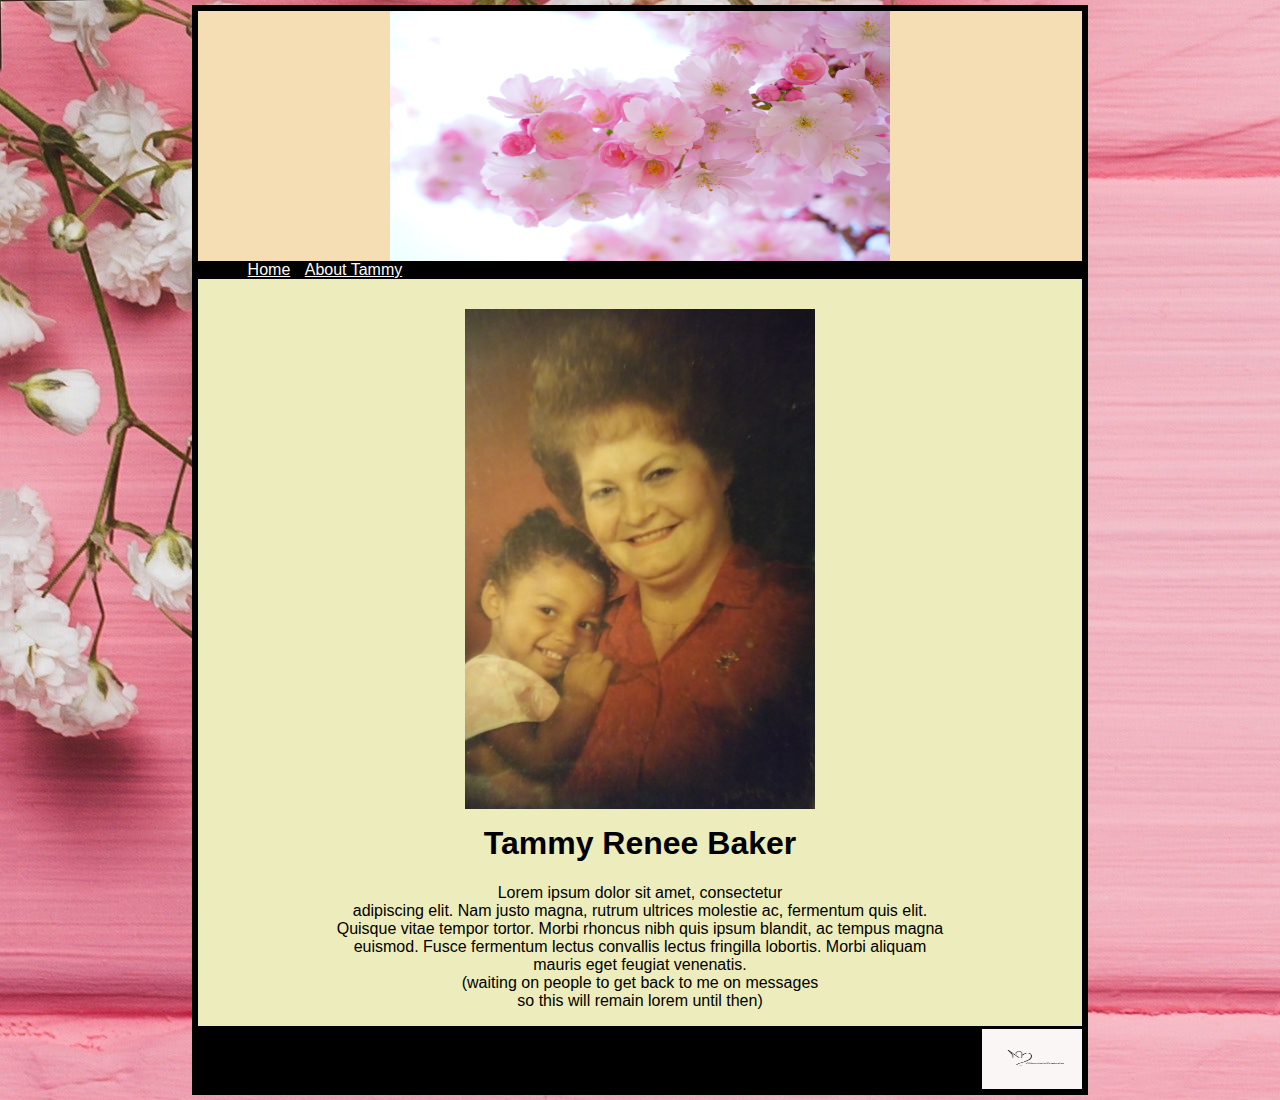
==== index.html @ d53c6660 "Initial commit" ====
<html lang="en">
<head>
    <meta charset="UTF-8">
    <meta name="viewport" content="width=device-width, initial-scale=1.0">
    <meta name="description" content="Judith Bio">
    <meta name="keywords" content="judith kay baker, biography">
    <meta name="author" content="Tiffany Baker">
    <link rel="stylesheet" href="css/styles.css">
    <title>Bio Home</title>
</head>
<body>
    <div id="container">
        <div id="banner">
            <img id="bannerImg" src="images/pinkBloom.jpg" alt="bloom">        
        </div>
        <nav>
            <ul>
                <li><a href="index.html">Home</a></li>
                <li><a href="#">About Tammy</a></li>
            </ul>
        </nav>
        <div id="mainBorder">
            <img id="mainPic" src="images/judith.png">
        </div>
            <h1 id="name">Tammy Renee Baker</h1>
            <p>
                    Lorem ipsum dolor sit amet, consectetur <br>
                    adipiscing elit. Nam justo magna, rutrum 
                    ultrices molestie ac, fermentum quis elit. <br>
                    Quisque vitae tempor tortor. Morbi rhoncus 
                    nibh quis ipsum blandit, ac tempus magna <br>
                    euismod. Fusce fermentum lectus convallis 
                    lectus fringilla lobortis. Morbi aliquam <br>
                    mauris eget feugiat venenatis. <br>
                    (waiting on people to get back to me on messages<br>
                     so this will remain lorem until then)
            </p>
        

    <div id="foot">
        <img id="logo" src="images/eitherworldLogo.png">
    </div>
    </div>
</body>
</html>
---- css/styles.css ----
body{
    background-image: url(../images/pinkBack.jpg);
    font-family: Tahoma, "Geneva", sans-serif;
}

#container {
    background-color:rgb(236, 236, 188);
    width: 70%;
    margin: 0 auto;
    border: 3px, solid black;
    outline-style: solid;
    outline-color: black;
}

#foot{
    border-top-style: solid;
    background-color: black;
    height: 60px;
    text-align: center;
}

#name {
    text-align: center;
}

p{
    text-align: center;
    
}

#banner {
    background-color: wheat;
}
#bannerImg {
    height: 250px;
    width: 500px;
    display: block;
    margin-left: auto;
    margin-right: auto;
}

#logo {
    width: 100px;
    height: 60px;
    border-color: black;
    background-color: rgb(250, 246, 246);
    float: right;
    
}


#mainPic {
    
    width: 350px;
    height: 500px;
    display: block;
    margin-left: auto;
    margin-right: auto;
    padding-top: 15px;
}

#mainBorder {
    background-image: url(images/pinkBack.jpg);
    width: 400px;
    height: 510px;
    display: block;
    margin-left: auto;
    margin-right: auto;
    padding-top: 15px;
}

nav {
    background-color: black;
    margin-top: none;
    padding-top: none;
}

nav ul {
    list-style-type: none;
    margin-top: 0;
    margin-bottom: 0;
    
}

nav li {
    display: inline-block;
    padding-left: 10px;
    
}

a:link {
    color: snow;
}

a:visited, a:active {
    color: snow
}

a:hover {
    color: blueviolet
}

#banDiv {
    background-color: black;
    border-bottom: none;
}
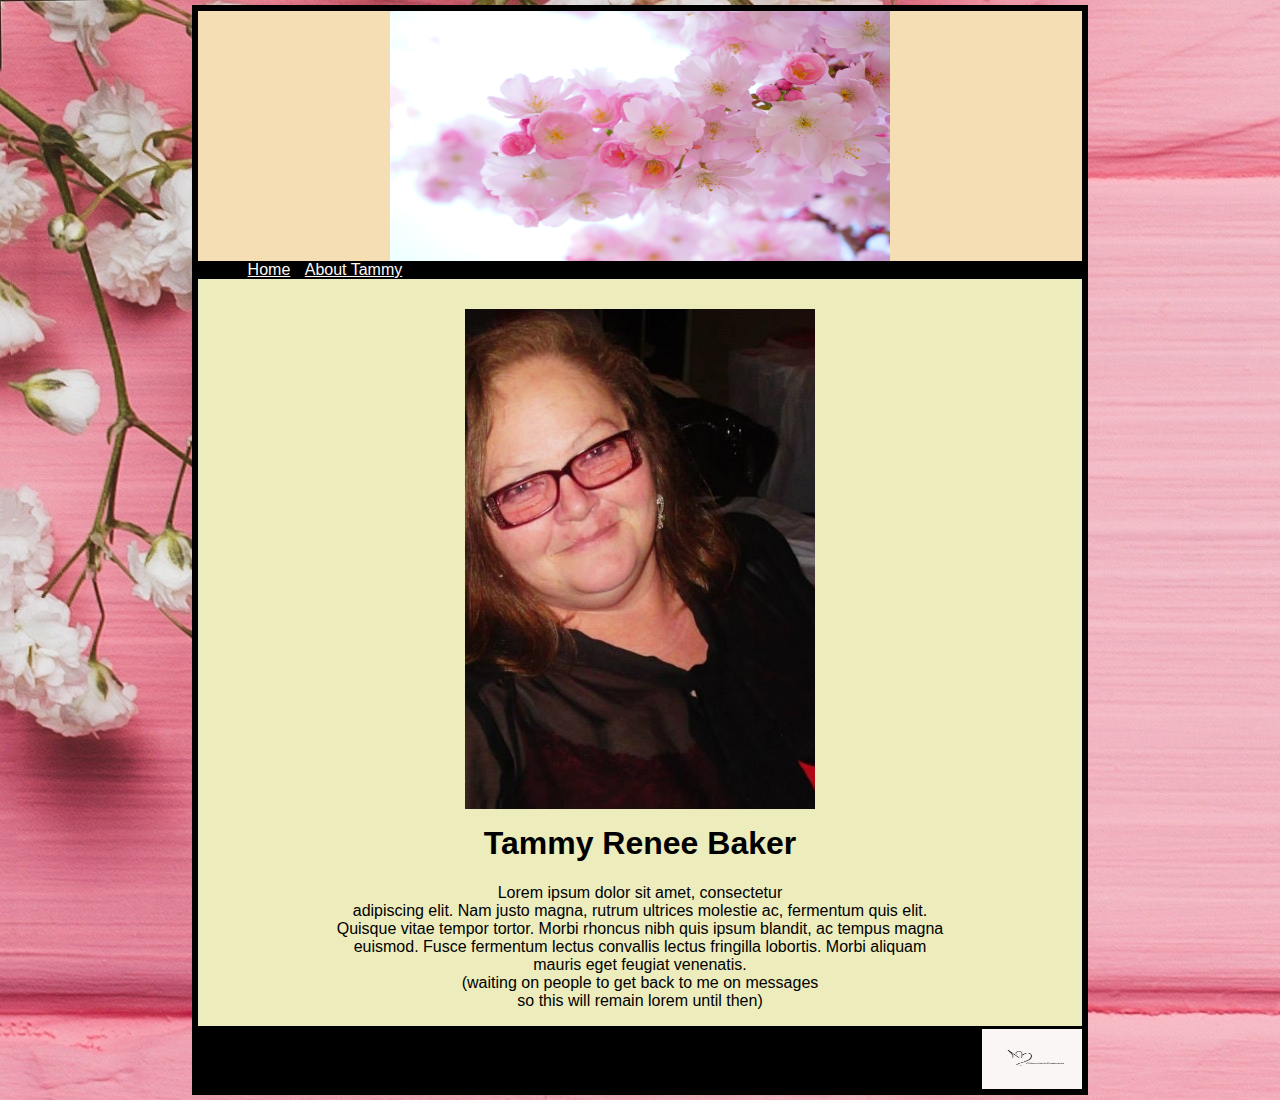
==== commit 43524a25: "img" ====
--- a/index.html
+++ b/index.html
@@ -20,7 +20,7 @@
             </ul>
         </nav>
         <div id="mainBorder">
-            <img id="mainPic" src="images/judith.png">
+            <img id="mainPic" src="images/tammy.jpg">
         </div>
             <h1 id="name">Tammy Renee Baker</h1>
             <p>
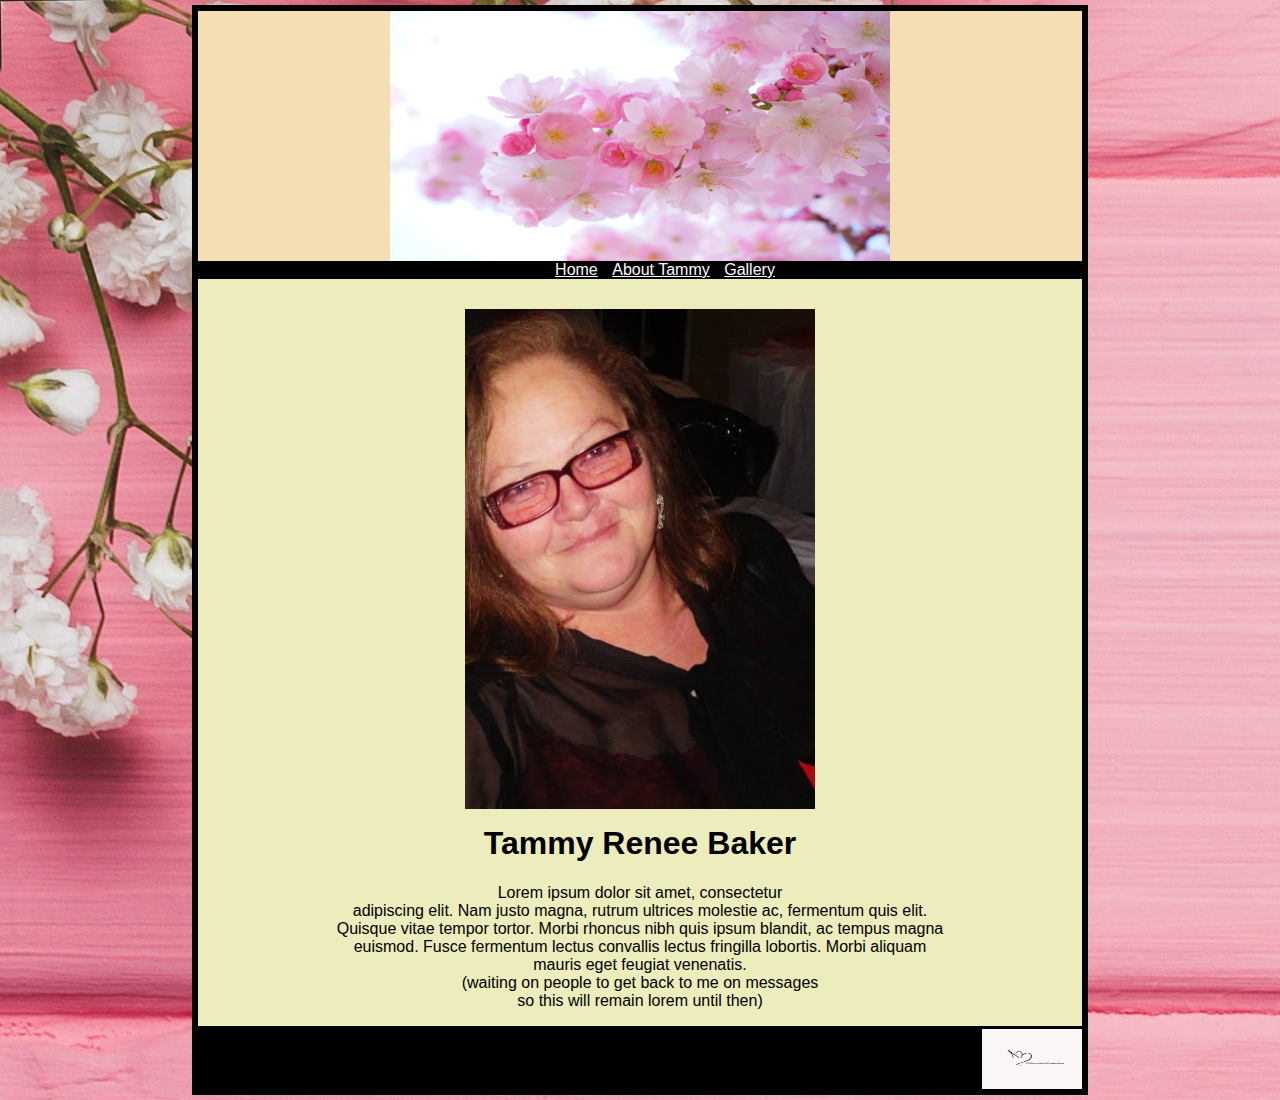
==== commit 1c0b8380: "updates" ====
--- a/index.html
+++ b/index.html
@@ -11,16 +11,17 @@
 <body>
     <div id="container">
         <div id="banner">
-            <img id="bannerImg" src="images/pinkBloom.jpg" alt="bloom">        
+            <img id="bannerImg" class="response" src="images/pinkBloom.jpg" alt="bloom">        
         </div>
         <nav>
             <ul>
                 <li><a href="index.html">Home</a></li>
                 <li><a href="#">About Tammy</a></li>
+                <li><a href="#">Gallery</a></li>
             </ul>
         </nav>
         <div id="mainBorder">
-            <img id="mainPic" src="images/tammy.jpg">
+            <img id="mainPic" class="response" src="images/tammy.jpg" alt="ma">
         </div>
             <h1 id="name">Tammy Renee Baker</h1>
             <p>
@@ -38,7 +39,7 @@
         
 
     <div id="foot">
-        <img id="logo" src="images/eitherworldLogo.png">
+        <img id="logo" src="images/eitherworldLogo.png" alt="logo">
     </div>
     </div>
 </body>
--- a/css/styles.css
+++ b/css/styles.css
@@ -1,8 +1,54 @@
+/* main line tags*/
+
 body{
     background-image: url(../images/pinkBack.jpg);
     font-family: Tahoma, "Geneva", sans-serif;
 }
 
+nav {
+    background-color: black;
+    margin-top: none;
+    padding-top: none;
+}
+
+nav ul {
+    list-style-type: none;
+    margin-top: 0;
+    margin-bottom: 0;
+    text-align: center;
+    
+}
+
+nav li {
+    display: inline-block;
+    padding-left: 10px;
+    
+}
+
+a:link {
+    color: snow;
+}
+
+a:visited, a:active {
+    color: snow
+}
+
+a:hover {
+    color: blueviolet
+}
+
+p{
+    text-align: center;
+    
+}
+
+/* class line tags*/
+.response {
+    max-width: 100%;
+    height: auto;
+  }
+
+/* id line tags*/  
 #container {
     background-color:rgb(236, 236, 188);
     width: 70%;
@@ -23,9 +69,9 @@
     text-align: center;
 }
 
-p{
-    text-align: center;
-    
+#banDiv {
+    background-color: black;
+    border-bottom: none;
 }
 
 #banner {
@@ -50,7 +96,7 @@
 
 
 #mainPic {
-    
+     
     width: 350px;
     height: 500px;
     display: block;
@@ -69,38 +115,3 @@
     padding-top: 15px;
 }
 
-nav {
-    background-color: black;
-    margin-top: none;
-    padding-top: none;
-}
-
-nav ul {
-    list-style-type: none;
-    margin-top: 0;
-    margin-bottom: 0;
-    
-}
-
-nav li {
-    display: inline-block;
-    padding-left: 10px;
-    
-}
-
-a:link {
-    color: snow;
-}
-
-a:visited, a:active {
-    color: snow
-}
-
-a:hover {
-    color: blueviolet
-}
-
-#banDiv {
-    background-color: black;
-    border-bottom: none;
-}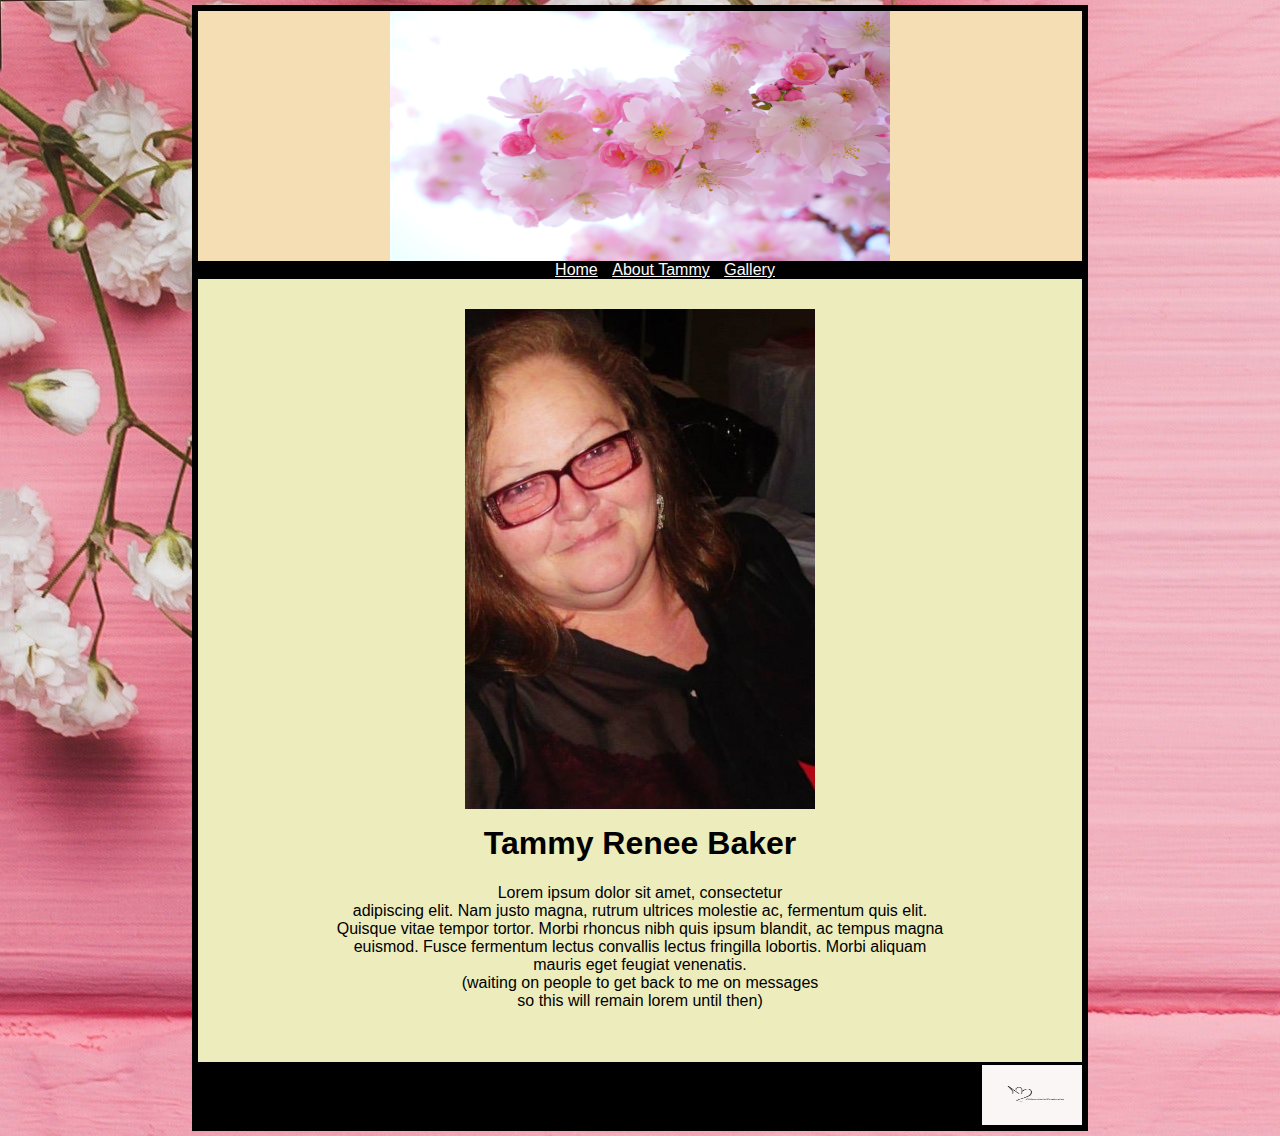
==== commit 4c9d6b87: "updates" ====
--- a/index.html
+++ b/index.html
@@ -2,8 +2,8 @@
 <head>
     <meta charset="UTF-8">
     <meta name="viewport" content="width=device-width, initial-scale=1.0">
-    <meta name="description" content="Judith Bio">
-    <meta name="keywords" content="judith kay baker, biography">
+    <meta name="description" content="Tammy Bio">
+    <meta name="keywords" content="tammy renee baker, biography">
     <meta name="author" content="Tiffany Baker">
     <link rel="stylesheet" href="css/styles.css">
     <title>Bio Home</title>
@@ -17,7 +17,7 @@
             <ul>
                 <li><a href="index.html">Home</a></li>
                 <li><a href="#">About Tammy</a></li>
-                <li><a href="#">Gallery</a></li>
+                <li><a href="gallery.html">Gallery</a></li>
             </ul>
         </nav>
         <div id="mainBorder">
@@ -36,11 +36,14 @@
                     (waiting on people to get back to me on messages<br>
                      so this will remain lorem until then)
             </p>
+
+            <br><br>
         
 
     <div id="foot">
         <img id="logo" src="images/eitherworldLogo.png" alt="logo">
     </div>
     </div>
+
 </body>
 </html>--- a/css/styles.css
+++ b/css/styles.css
@@ -115,3 +115,33 @@
     padding-top: 15px;
 }
 
+#imgstyle {
+    max-height: 437px;
+    max-width: 300px;
+    border: solid;
+    border-width: 10px;
+    border-color: #F11270;
+    padding: 10px;
+    
+    
+}
+
+
+
+.row {
+    display: flex;
+    flex-wrap: wrap;
+    padding: 0 4px;
+  }
+  
+ 
+  .column {
+    flex: 50%;
+    padding: 0 4px;
+  }
+  
+  .column img {
+    margin-top: 8px;
+    vertical-align: middle;
+  }
+  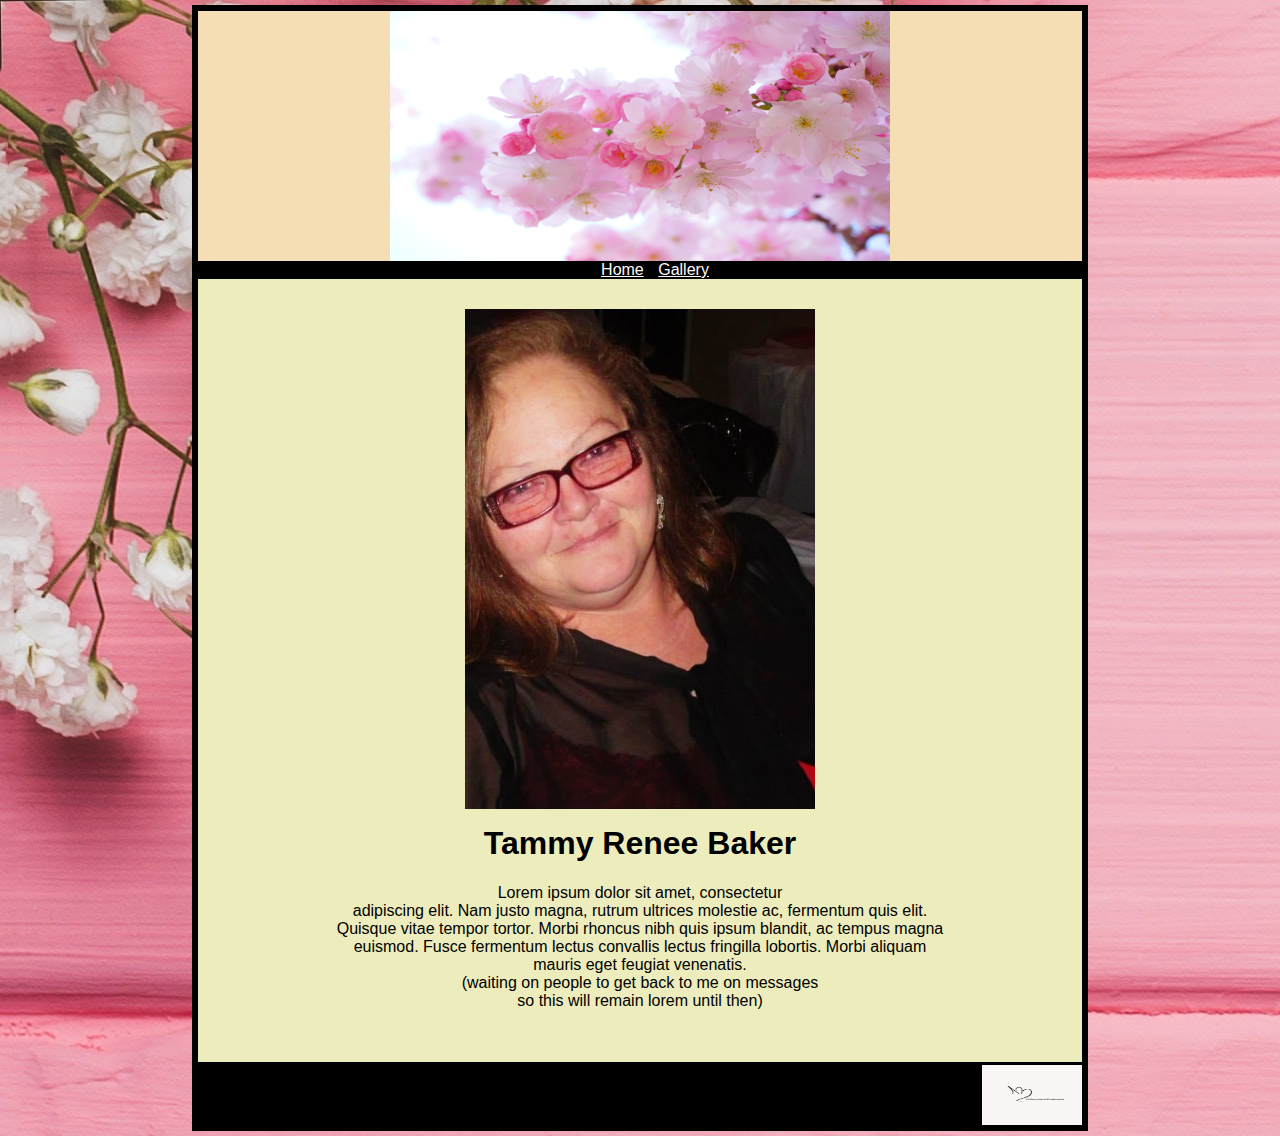
==== commit b54b8224: "updated" ====
--- a/index.html
+++ b/index.html
@@ -16,7 +16,6 @@
         <nav>
             <ul>
                 <li><a href="index.html">Home</a></li>
-                <li><a href="#">About Tammy</a></li>
                 <li><a href="gallery.html">Gallery</a></li>
             </ul>
         </nav>
--- a/css/styles.css
+++ b/css/styles.css
@@ -21,7 +21,7 @@
 
 nav li {
     display: inline-block;
-    padding-left: 10px;
+    padding-right: 10px;
     
 }
 
@@ -121,7 +121,8 @@
     border: solid;
     border-width: 10px;
     border-color: #F11270;
-    padding: 10px;
+    
+   
     
     
 }
@@ -132,16 +133,19 @@
     display: flex;
     flex-wrap: wrap;
     padding: 0 4px;
+    
   }
   
  
   .column {
     flex: 50%;
     padding: 0 4px;
+    display: block;
+    margin-left: auto;
+    margin-right: auto;
+    text-align:center;
+    padding-top: 15px;
   }
   
-  .column img {
-    margin-top: 8px;
-    vertical-align: middle;
-  }
+ 
   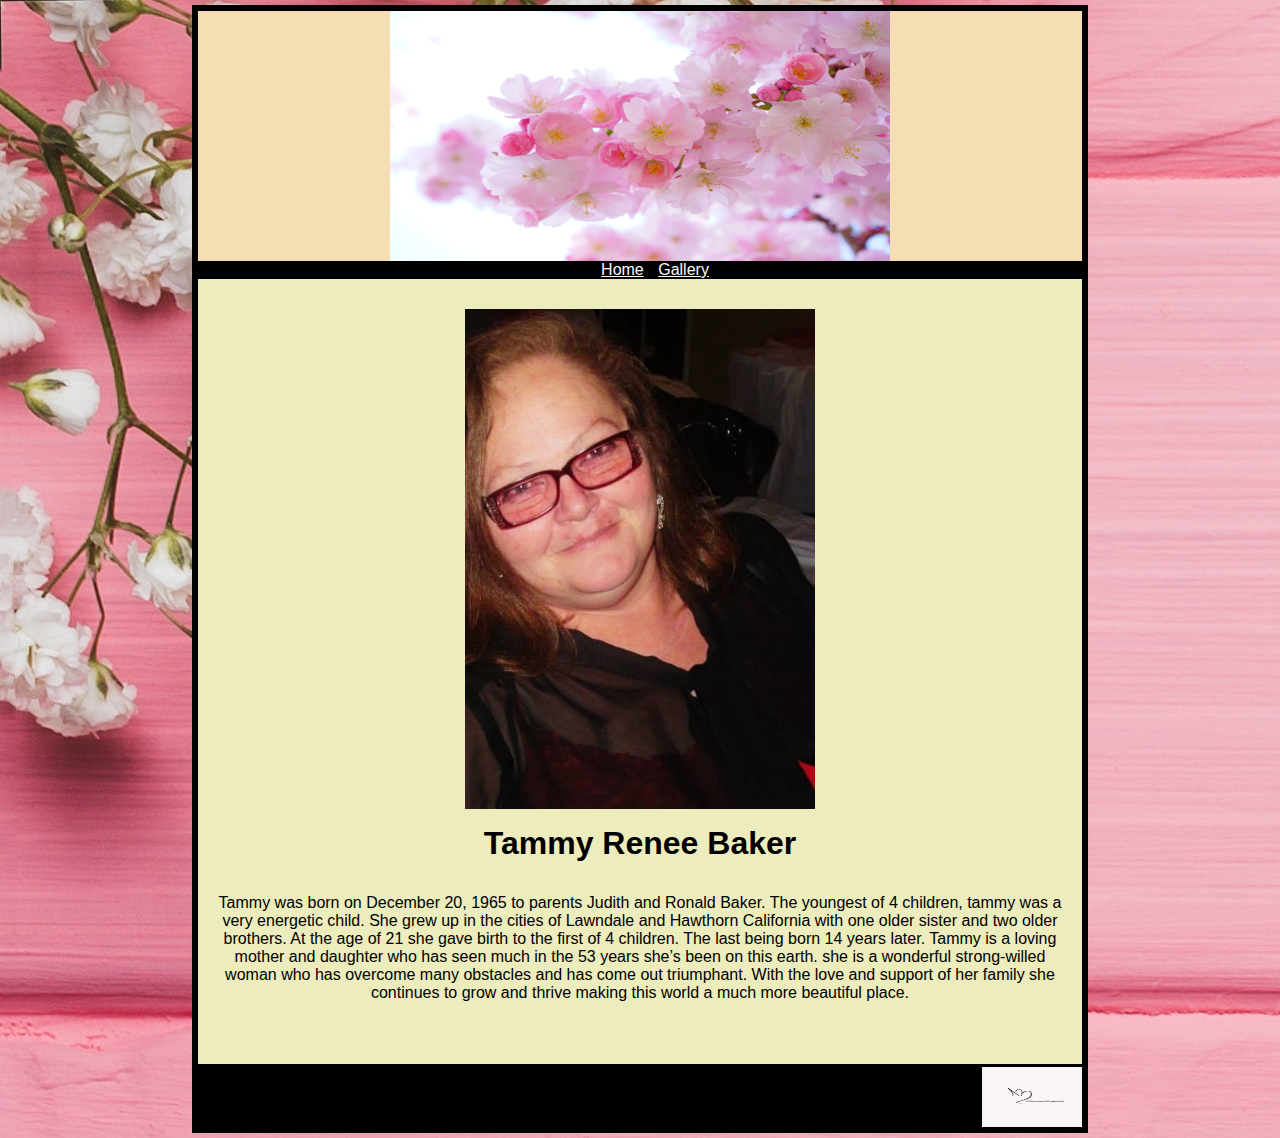
==== commit 70a2e584: "updates" ====
--- a/index.html
+++ b/index.html
@@ -9,10 +9,13 @@
     <title>Bio Home</title>
 </head>
 <body>
+<!--body container-->
     <div id="container">
+<!--banner area-->
         <div id="banner">
             <img id="bannerImg" class="response" src="images/pinkBloom.jpg" alt="bloom">        
         </div>
+<!--nav-->
         <nav>
             <ul>
                 <li><a href="index.html">Home</a></li>
@@ -22,23 +25,23 @@
         <div id="mainBorder">
             <img id="mainPic" class="response" src="images/tammy.jpg" alt="ma">
         </div>
+<!--bio -->
             <h1 id="name">Tammy Renee Baker</h1>
             <p>
-                    Lorem ipsum dolor sit amet, consectetur <br>
-                    adipiscing elit. Nam justo magna, rutrum 
-                    ultrices molestie ac, fermentum quis elit. <br>
-                    Quisque vitae tempor tortor. Morbi rhoncus 
-                    nibh quis ipsum blandit, ac tempus magna <br>
-                    euismod. Fusce fermentum lectus convallis 
-                    lectus fringilla lobortis. Morbi aliquam <br>
-                    mauris eget feugiat venenatis. <br>
-                    (waiting on people to get back to me on messages<br>
-                     so this will remain lorem until then)
+                Tammy was born on December 20, 1965 to parents Judith and Ronald Baker. 
+                The youngest of 4 children, tammy was a very energetic child. She grew up 
+                in the cities of Lawndale and Hawthorn California with one older sister 
+                and two older brothers.  At the age of 21 she gave birth to the first of 4 
+                children. The last being born 14 years later. Tammy is a loving mother and 
+                daughter who has seen much in the 53 years she’s been on this earth. she is 
+                a wonderful strong-willed woman who has overcome many obstacles and has come 
+                out triumphant. With the love and support of her family she continues to grow 
+                and thrive making this world a much more beautiful place.
             </p>
 
             <br><br>
         
-
+<!--footer-->
     <div id="foot">
         <img id="logo" src="images/eitherworldLogo.png" alt="logo">
     </div>
--- a/css/styles.css
+++ b/css/styles.css
@@ -37,8 +37,12 @@
     color: blueviolet
 }
 
+h1 {
+    text-align: center;
+}
 p{
     text-align: center;
+    padding: 10px;
     
 }
 
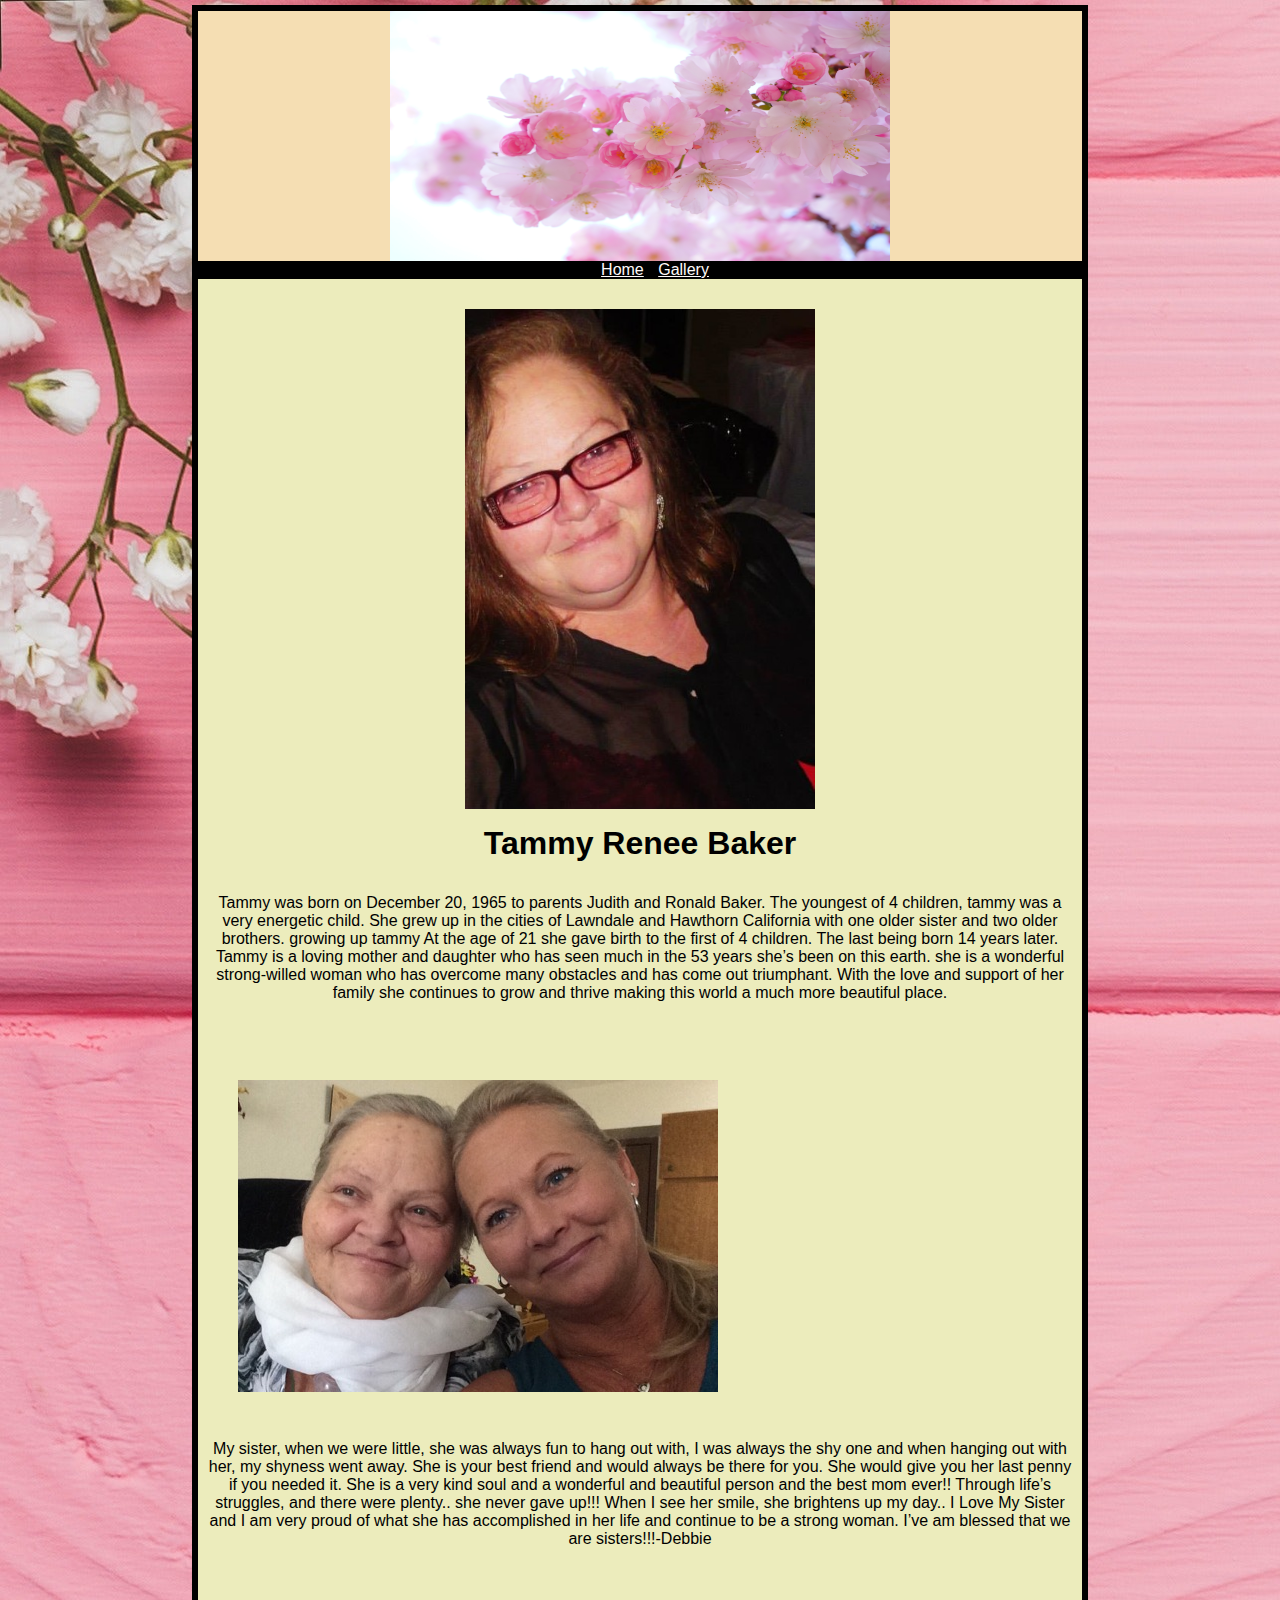
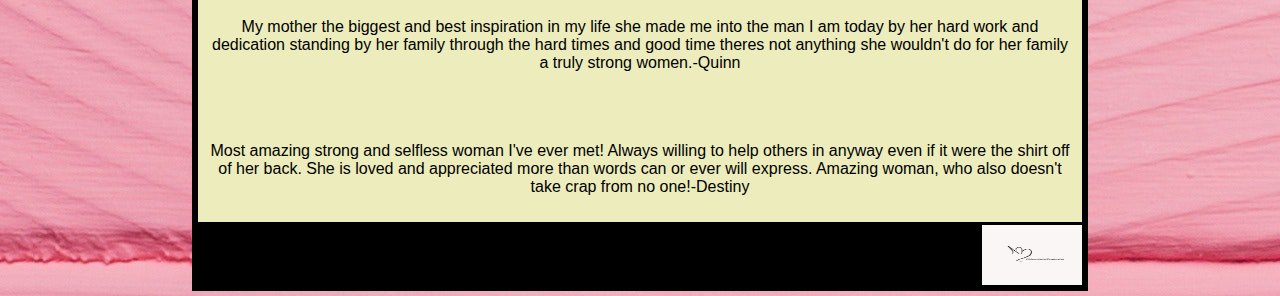
==== commit ca4910bc: "update" ====
--- a/index.html
+++ b/index.html
@@ -31,7 +31,7 @@
                 Tammy was born on December 20, 1965 to parents Judith and Ronald Baker. 
                 The youngest of 4 children, tammy was a very energetic child. She grew up 
                 in the cities of Lawndale and Hawthorn California with one older sister 
-                and two older brothers.  At the age of 21 she gave birth to the first of 4 
+                and two older brothers. growing up tammy  At the age of 21 she gave birth to the first of 4 
                 children. The last being born 14 years later. Tammy is a loving mother and 
                 daughter who has seen much in the 53 years she’s been on this earth. she is 
                 a wonderful strong-willed woman who has overcome many obstacles and has come 
@@ -40,7 +40,36 @@
             </p>
 
             <br><br>
-        
+            <div>
+            <figure class="words">
+                <img src="images/td.jpg" alt="td">
+       
+            </figure>
+            <br>
+                <p>My sister, when we were little, she was always fun to hang out with, 
+                    I was always the shy one and when hanging out with her, my shyness went away. 
+                    She is your best friend and would always be there for you.  She would give you
+                     her last penny if you needed it. She is a very kind soul and a wonderful and 
+                     beautiful person and the best mom ever!! Through life’s struggles, and there 
+                     were plenty.. she never gave up!!! When I see her smile, she brightens up my 
+                     day.. I Love My Sister and I am very proud of what she has accomplished in her 
+                     life and continue to be a strong woman.  I’ve am blessed that we are sisters!!!-Debbie</p>
+            
+            
+                <br>
+                    <p>My mother the biggest and best inspiration in my life she made me into the man 
+                        I am today by her hard work and dedication standing by her family through the 
+                        hard times and good time theres not anything she wouldn't do for her family a 
+                        truly strong women.-Quinn</p>
+                
+               
+                    <br>
+                        <p>Most amazing strong and selfless woman I've ever met! Always willing to help 
+                            others in anyway even if it were the shirt off of her back. She is loved and 
+                            appreciated more than words can or ever will express. Amazing woman, who also 
+                            doesn't take crap from no one!-Destiny</p>
+                    
+                    </div>
 <!--footer-->
     <div id="foot">
         <img id="logo" src="images/eitherworldLogo.png" alt="logo">
--- a/css/styles.css
+++ b/css/styles.css
@@ -60,6 +60,7 @@
     border: 3px, solid black;
     outline-style: solid;
     outline-color: black;
+
 }
 
 #foot{
@@ -150,6 +151,11 @@
     text-align:center;
     padding-top: 15px;
   }
+
+.words {
+    width: 500px;
+    height: 300px;
+}
   
  
   